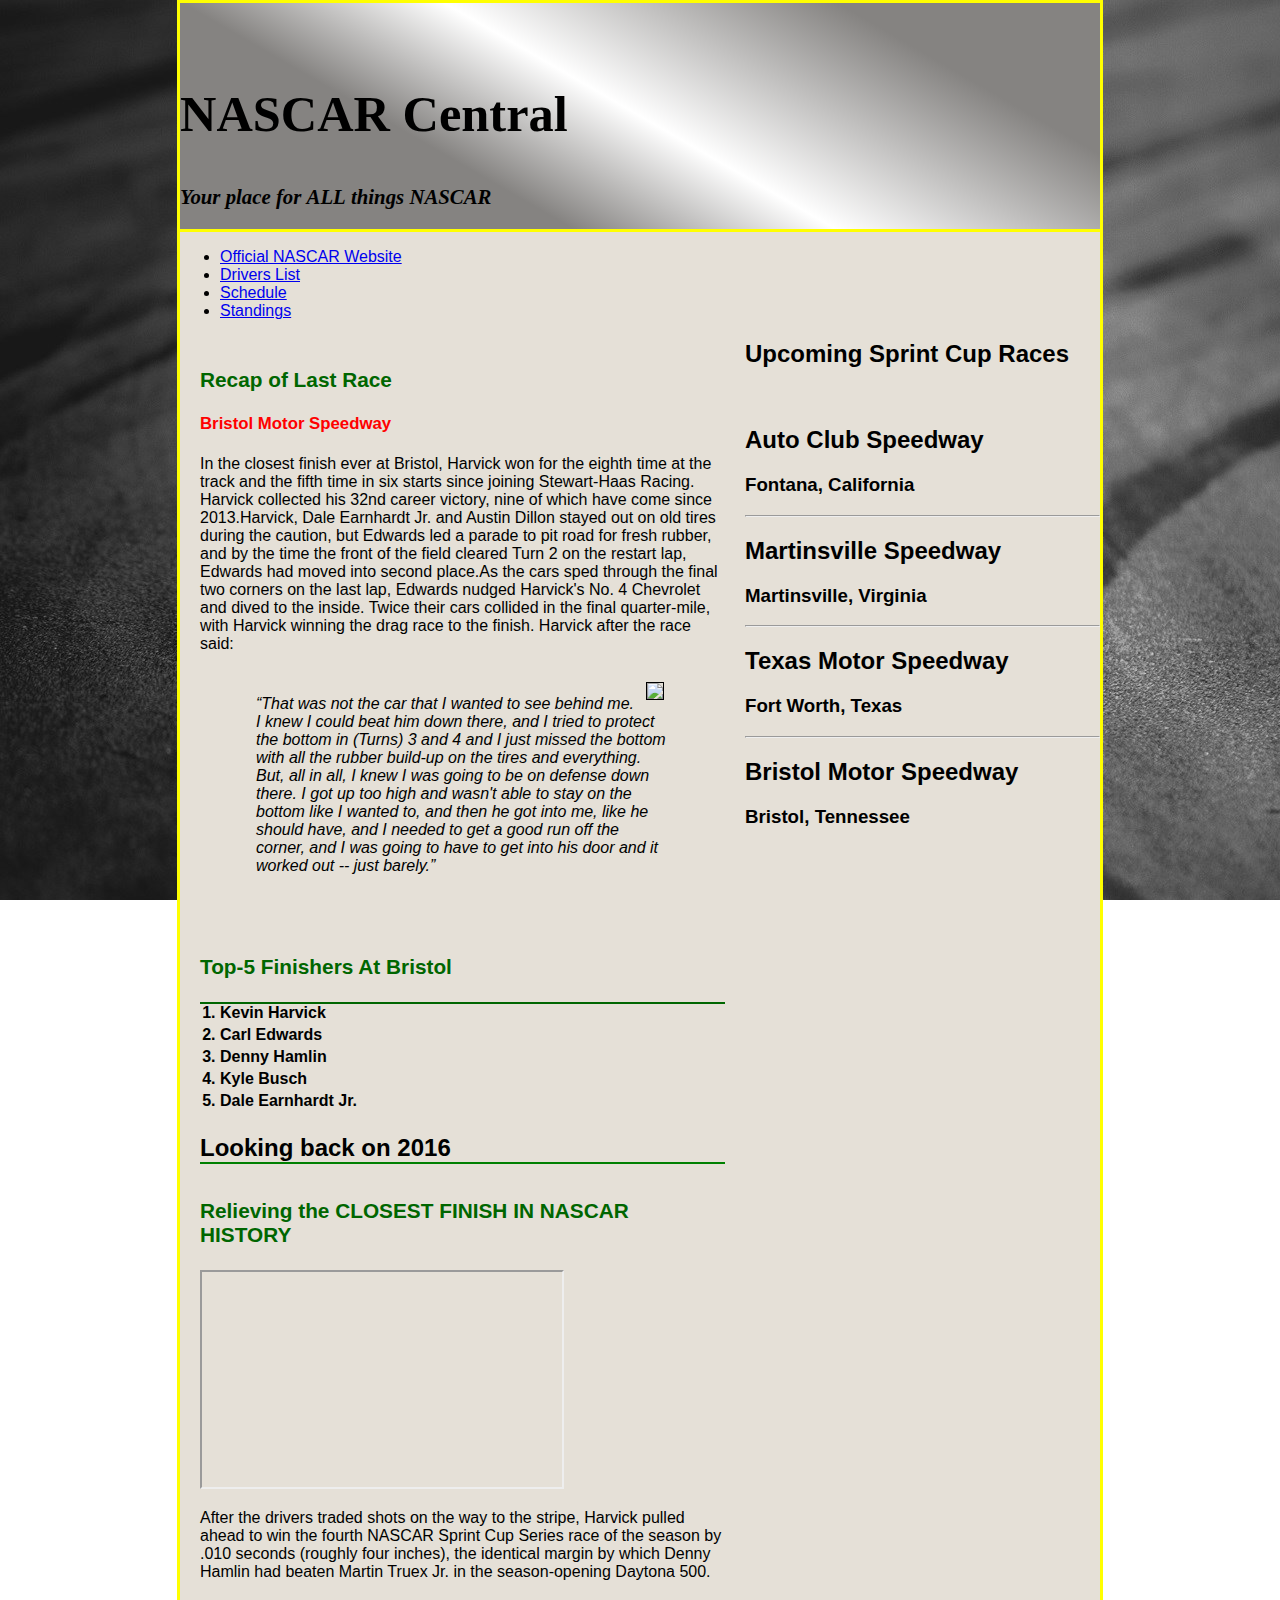
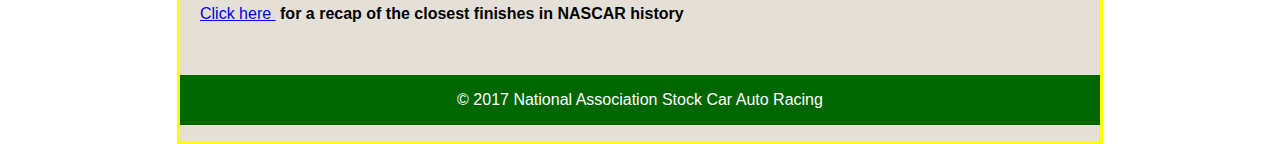
==== IT2320_Kuznicki.html @ a474803a "Addition of CSS" ====
﻿<!DOCTYPE html>
<html lang="en">
	
<head>
	<meta charset="utf-8">
		<title>First Web Site</title>	
			<link rel="stylesheet" href="main.css">
</head>

<body bgcolor="#E6e6FA">
	<header>
		<h2>NASCAR Central</h2>
		<h3>Your place for <b>ALL</b> things NASCAR</h3>
	</header>
    	<ul>
       		<li><a href="http://www.NASCAR.com">Official NASCAR Website</a></li>
       		<li><a href="https://www.nascar.com/drivers/monster-energy-nascar-cup-series/">Drivers List</a></li>
       		<li><a href="http://www.nascar.com/monster-energy-nascar-cup-series/schedule/">Schedule</a></li>
       		<li><a href="http://www.nascar.com/standings/monster-energy-nascar-cup-series">Standings</a></li>
    	</ul>
	
<main>
	<section>
		<h2>Recap of Last Race</h2>
		<h3><span style="color:red">Bristol Motor Speedway</span></h3>
	
				<p>In the closest finish ever at Bristol, Harvick won for the eighth time at the track and the fifth time in six starts since joining Stewart-Haas Racing. 
				Harvick collected his 32nd career victory, nine of which have come since 2013.Harvick, Dale Earnhardt Jr. and Austin Dillon stayed out on old tires during the caution, but Edwards led a parade to pit road for fresh 						rubber, and by the time the front of the field cleared Turn 2 on the restart lap, Edwards had moved into second place.As the cars sped through the final two corners on the last lap, Edwards nudged Harvick's No. 4 						Chevrolet and dived to the inside. Twice their cars collided in the final quarter-mile, with Harvick winning the drag race to the finish. Harvick after the race said: </p>
					<blockquote>	
						<img src="https://upload.wikimedia.org/wikipedia/commons/thumb/e/e2/TSM350_-_2015_-_Kevin_Harvick_-_Stierch_4_Cropped.jpg/220px-TSM350_-_2015_-_Kevin_Harvick_-_Stierch_4_Cropped.jpg">
						<br>
							<q>That was not the car that I wanted to see behind me. I knew I could beat him down there, and I tried to protect the bottom in (Turns) 3 and 4 and I just missed the bottom with all the rubber build-up on the 							tires and everything.
							But, all in all, I knew I was going to be on defense down there. I got up too high and wasn't able to stay on the bottom like I wanted to, and then he got into me, like he should have, and I needed to get a 								good run off the corner, and I was going to have to get into his door and it worked out -- just barely.</q>
					</blockquote>
					<br>
					<br>
					
			<h2> Top-5 Finishers At Bristol </h2>
				
			<ol>
					
				<li> Kevin Harvick</li>
				<li> Carl Edwards</li>
				<li> Denny Hamlin</li>
				<li> Kyle Busch </li>
				<li> Dale Earnhardt Jr.</li>
			</ol>

<h1>Looking back on 2016</h1>
		<article>
			<h2>Relieving the CLOSEST FINISH IN NASCAR HISTORY</h2>
			<iframe width="360" height="215" src="https://www.youtube.com/embed/q4V1OTobqiM" frameborder="2" allowfullscreen></iframe>
						<p>After the drivers traded shots on the way to the stripe, Harvick pulled ahead to win the fourth 
						NASCAR Sprint Cup Series race of the season by .010 seconds (roughly four inches), 
						the identical margin by which Denny Hamlin had beaten Martin Truex Jr. in the season-opening Daytona 500.</p>
			<p><a href="http://galleries.nascar.com/gallery/167/closest-finishes-in-nascar-history#/0"> Click here </a>&nbsp;<b>for a recap of the closest finishes in NASCAR history</b></p>
		</article>
		
	
		</section>
	
		<h2>Upcoming Sprint Cup Races</h2>
		<br>
		<h2>Auto Club Speedway</h2>
		<h3>Fontana, California</h3>
				<hr>	
		<h2>Martinsville Speedway</h2>
		<h3>Martinsville, Virginia</h3>
				<hr>		
		<h2>Texas Motor Speedway</h2>
		<h3>Fort Worth, Texas</h3>
				<hr>		
		<h2>Bristol Motor Speedway</h2>
		<h3>Bristol, Tennessee</h3>
					

  </main>
	<footer>
		<p> &copy; 2017 National Association Stock Car Auto Racing</p>
	</footer>
</body>
</html>
---- main.css ----
﻿/*the style for the html element*/
html {
	background-image:url('images/original.jpg');
	background-attachment:fixed;	
	}
/* the styles for the elements */
body {
	font-family: Arial, Helvetica, sans-serif;
    font-size: 100%;
    width:  920px;
    margin: 0 auto;
    border: 3px solid yellow;
    background-color: #e5e0d7;
}
a:hover, a:focus {
	font-style:italic
}
/* the styles for the header */
header {
	font-family:"Arial Black";
	border-bottom: 3px solid yellow;
	padding-top: 2.5em;
	background-image: -moz-linear-gradient(
	    30deg, #858381 0%, #858381 30%, white 50%, #858381 80%, #858381 100%);
	background-image: -webkit-linear-gradient(
	    30deg, #858381 0%, #858381 30%, white 50%, #858381 80%, #858381 100%);
	background-image: -o-linear-gradient(
	    30deg, #858381 0%, #858381 30%, white 50%, #858381 80%, #858381 100%);
	background-image: linear-gradient(
	    30deg, #858381 0%, #858381 30%, white 50%, #858381 80%, #858381 100%);
}
header h2 {	
	font-size: 315%;
	color: black; 
}
header h3 {
	font-size: 130%;
	font-style: italic;
}		
/* the styles for the main content*/
main {
	clear: left;
}
/*the styles for the section*/
section{
	width: 525px;
	float: left;
	padding: 0 20px 20px 20px;
}
section h1 {
	font-size: 150%;
	padding-top: .5ems;
	padding-bottom: .25ems;
	margin: 0;     
}
section h2 {
	font-size:130%;
	color: #006600;
	padding-top: .5em;
	padding-bottom: .25em;
}
section h3 {
	font-size: 105%;
	padding-bottom: .25em;
}

section img {
	float: right;
	margin: 5px 5px 5px 5px;
	border: 1px solid black;
}
section p {
	padding-bottom: .5em;
}
section blockquote {
	font-style:italic;
	padding-left: 1em;
	padding-right: 1em;
}
section ol {
	border-top: 2px solid #006600;
	padding-bottom: .25em;
	padding-left: 1.25em;
}
section li {
	font-family:Arial, Helvetica, sans-serif;
	font-weight:bolder;
	font-variant:normal;
	padding-bottom: .25em;
}
/*the styles for the article*/
article{
	padding: .5em 0;
	border-top: 2px solid green;
}

/* the styles for the footer */
footer {
	background-color: #006600; 
	clear: both;

}
footer p {
	border-top:thick yellow;
	text-align: center;
	color: white;
	padding: 1em 0;
}
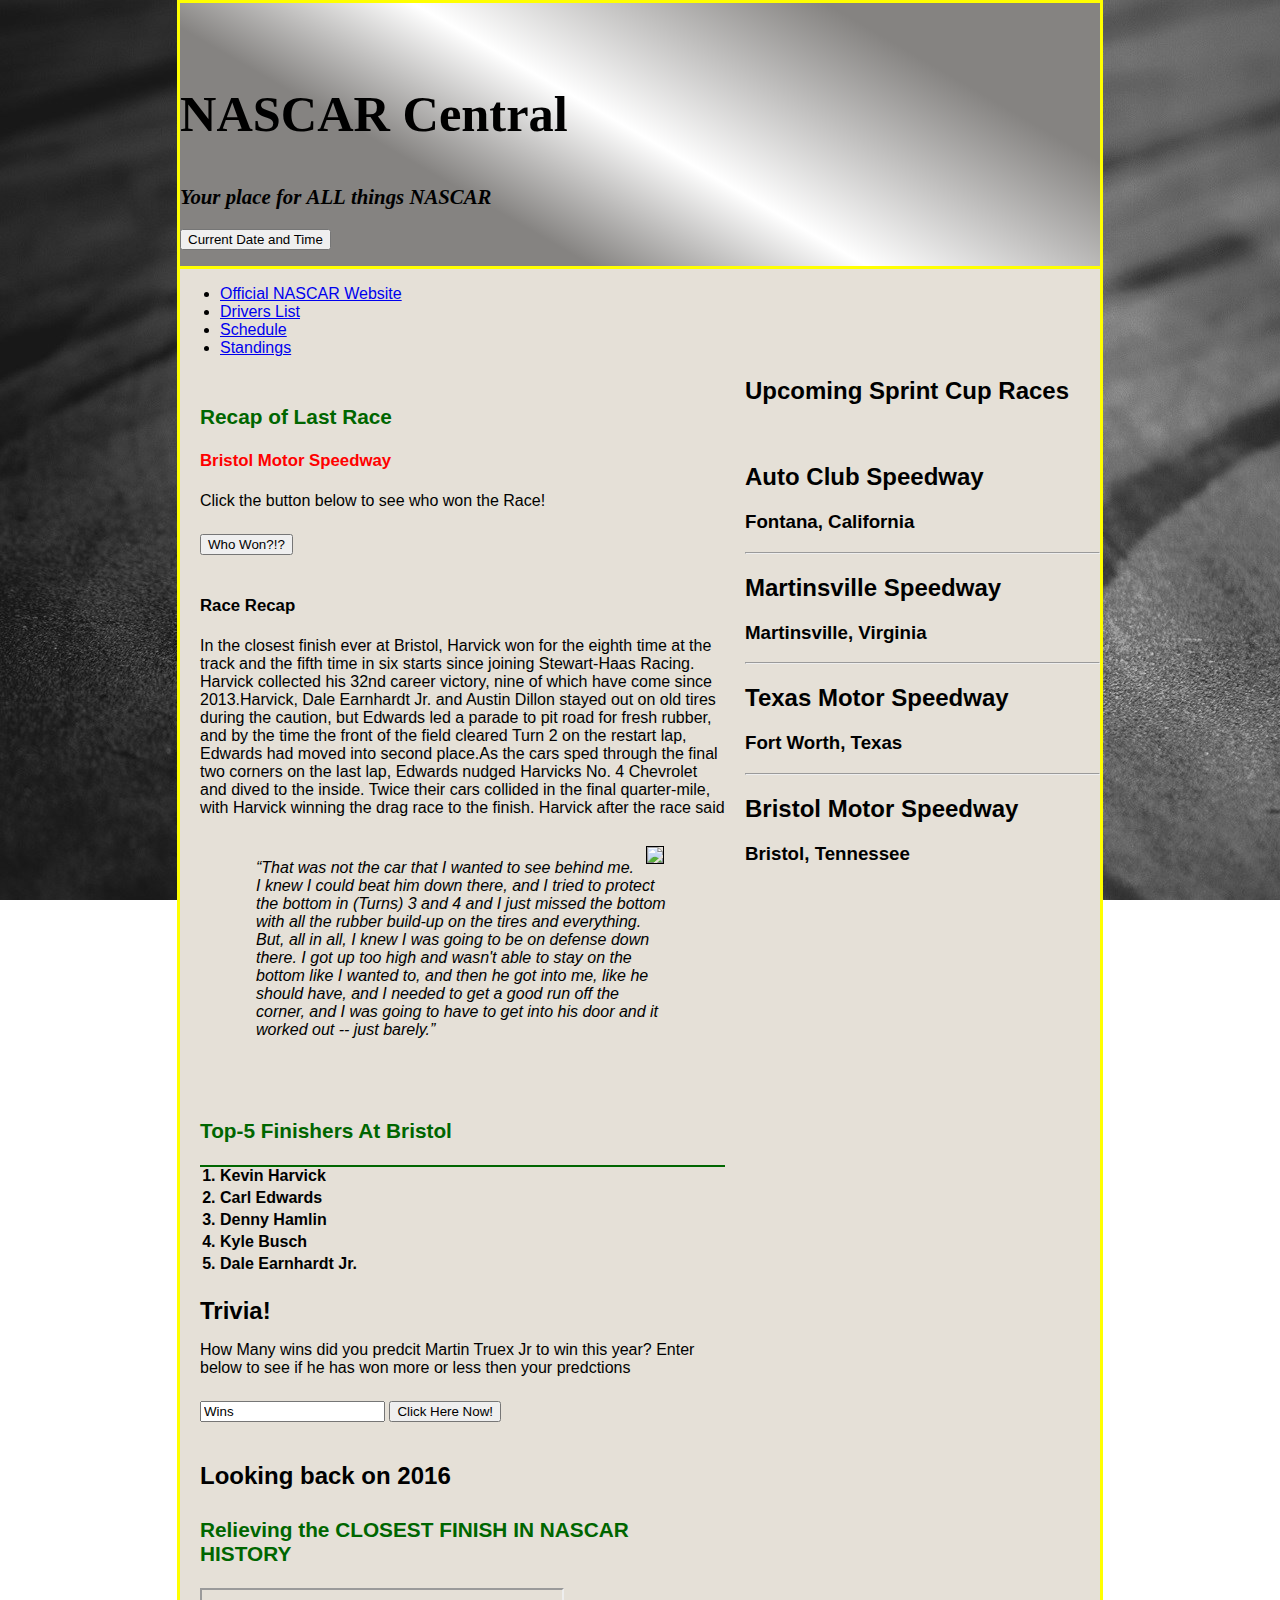
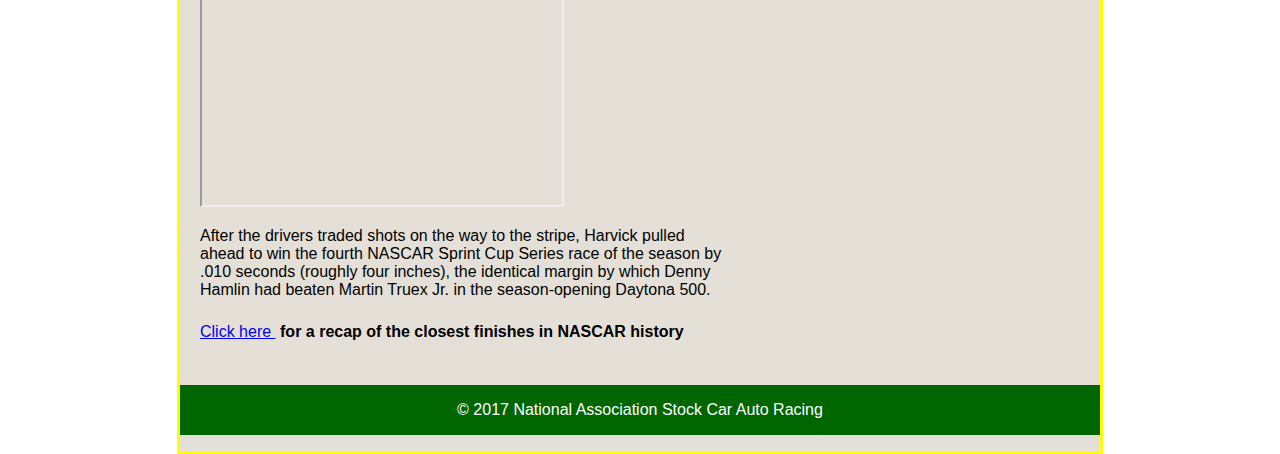
==== commit a0e9d33f: "Week 3 IT2320" ====
--- a/IT2320_Kuznicki.html
+++ b/IT2320_Kuznicki.html
@@ -5,32 +5,53 @@
 	<meta charset="utf-8">
 		<title>First Web Site</title>	
 			<link rel="stylesheet" href="main.css">
+			<script src="scripts.js"></script>
 </head>
 
 <body bgcolor="#E6e6FA">
+<body bgcolor="white">
 	<header>
 		<h2>NASCAR Central</h2>
 		<h3>Your place for <b>ALL</b> things NASCAR</h3>
+		
+		
+		
+			<button onclick="myFunctionforTime()">Current Date and Time</button>
+				<p id="time"></p>
+	
 	</header>
     	<ul>
        		<li><a href="http://www.NASCAR.com">Official NASCAR Website</a></li>
        		<li><a href="https://www.nascar.com/drivers/monster-energy-nascar-cup-series/">Drivers List</a></li>
        		<li><a href="http://www.nascar.com/monster-energy-nascar-cup-series/schedule/">Schedule</a></li>
        		<li><a href="http://www.nascar.com/standings/monster-energy-nascar-cup-series">Standings</a></li>
-    	</ul>
+    	</ul>	
+	
 	
 <main>
 	<section>
 		<h2>Recap of Last Race</h2>
 		<h3><span style="color:red">Bristol Motor Speedway</span></h3>
 	
+			<p> Click the button below to see who won the Race!</p>
+			
+			<button onclick="myfunctionforWinner()">Who Won?!?</button><!-- JavaScript-->
+			<p id="raceWinner"></p>
+			
+			<h3>Race Recap</h3>
+			
+			
 				<p>In the closest finish ever at Bristol, Harvick won for the eighth time at the track and the fifth time in six starts since joining Stewart-Haas Racing. 
-				Harvick collected his 32nd career victory, nine of which have come since 2013.Harvick, Dale Earnhardt Jr. and Austin Dillon stayed out on old tires during the caution, but Edwards led a parade to pit road for fresh 						rubber, and by the time the front of the field cleared Turn 2 on the restart lap, Edwards had moved into second place.As the cars sped through the final two corners on the last lap, Edwards nudged Harvick's No. 4 						Chevrolet and dived to the inside. Twice their cars collided in the final quarter-mile, with Harvick winning the drag race to the finish. Harvick after the race said: </p>
-					<blockquote>	
+				Harvick collected his 32nd career victory, nine of which have come since 2013.Harvick, Dale Earnhardt Jr. and Austin Dillon stayed out on old tires during the caution, but Edwards led a parade to pit road for fresh 
+				rubber, and by the time the front of the field cleared Turn 2 on the restart lap, Edwards had moved into second place.As the cars sped through the final two corners on the last lap, Edwards nudged Harvicks No. 4 
+				Chevrolet and dived to the inside. Twice their cars collided in the final quarter-mile, with Harvick winning the drag race to the finish. Harvick after the race said</p>	
+				<blockquote>	
 						<img src="https://upload.wikimedia.org/wikipedia/commons/thumb/e/e2/TSM350_-_2015_-_Kevin_Harvick_-_Stierch_4_Cropped.jpg/220px-TSM350_-_2015_-_Kevin_Harvick_-_Stierch_4_Cropped.jpg">
 						<br>
-							<q>That was not the car that I wanted to see behind me. I knew I could beat him down there, and I tried to protect the bottom in (Turns) 3 and 4 and I just missed the bottom with all the rubber build-up on the 							tires and everything.
-							But, all in all, I knew I was going to be on defense down there. I got up too high and wasn't able to stay on the bottom like I wanted to, and then he got into me, like he should have, and I needed to get a 								good run off the corner, and I was going to have to get into his door and it worked out -- just barely.</q>
+							<q>That was not the car that I wanted to see behind me. I knew I could beat him down there, and I tried to protect the bottom in (Turns) 3 and 4 and I just missed the bottom with all the rubber build-up on the 
+							tires and everything.
+							But, all in all, I knew I was going to be on defense down there. I got up too high and wasn't able to stay on the bottom like I wanted to, and then he got into me, like he should have, and I needed to get a 
+							good run off the corner, and I was going to have to get into his door and it worked out -- just barely.</q>
 					</blockquote>
 					<br>
 					<br>
@@ -39,12 +60,23 @@
 				
 			<ol>
 					
-				<li> Kevin Harvick</li>
-				<li> Carl Edwards</li>
-				<li> Denny Hamlin</li>
-				<li> Kyle Busch </li>
-				<li> Dale Earnhardt Jr.</li>
+				<li onmouseover="MouseOverListItem(this)" onmouseout="MouseOutListItem(this)"> Kevin Harvick</li>
+				<li onmouseover="MouseOverListItem(this)" onmouseout="MouseOutListItem(this)"> Carl Edwards</li>
+				<li onmouseover="MouseOverListItem(this)" onmouseout="MouseOutListItem(this)"> Denny Hamlin</li>
+				<li onmouseover="MouseOverListItem(this)" onmouseout="MouseOutListItem(this)"> Kyle Busch </li>
+				<li onmouseover="MouseOverListItem(this)" onmouseout="MouseOutListItem(this)"> Dale Earnhardt Jr.</li>
 			</ol>
+
+	<h1>Trivia!</h1>
+	<p>How Many wins did you predcit Martin Truex Jr to win this year? Enter below to see if he has won more or less then your predctions</p>
+	<input id="mtjWins" value="Wins" />
+
+<button onclick="myFunction()">Click Here Now!</button>
+
+<p id="demo"></p>
+
+
+
 
 <h1>Looking back on 2016</h1>
 		<article>
--- a/main.css
+++ b/main.css
@@ -88,6 +88,14 @@
 	font-variant:normal;
 	padding-bottom: .25em;
 }
+
+.list-item-highlight
+
+{
+	font-weight: bold;
+	color: lime;	
+	}
+}
 /*the styles for the article*/
 article{
 	padding: .5em 0;
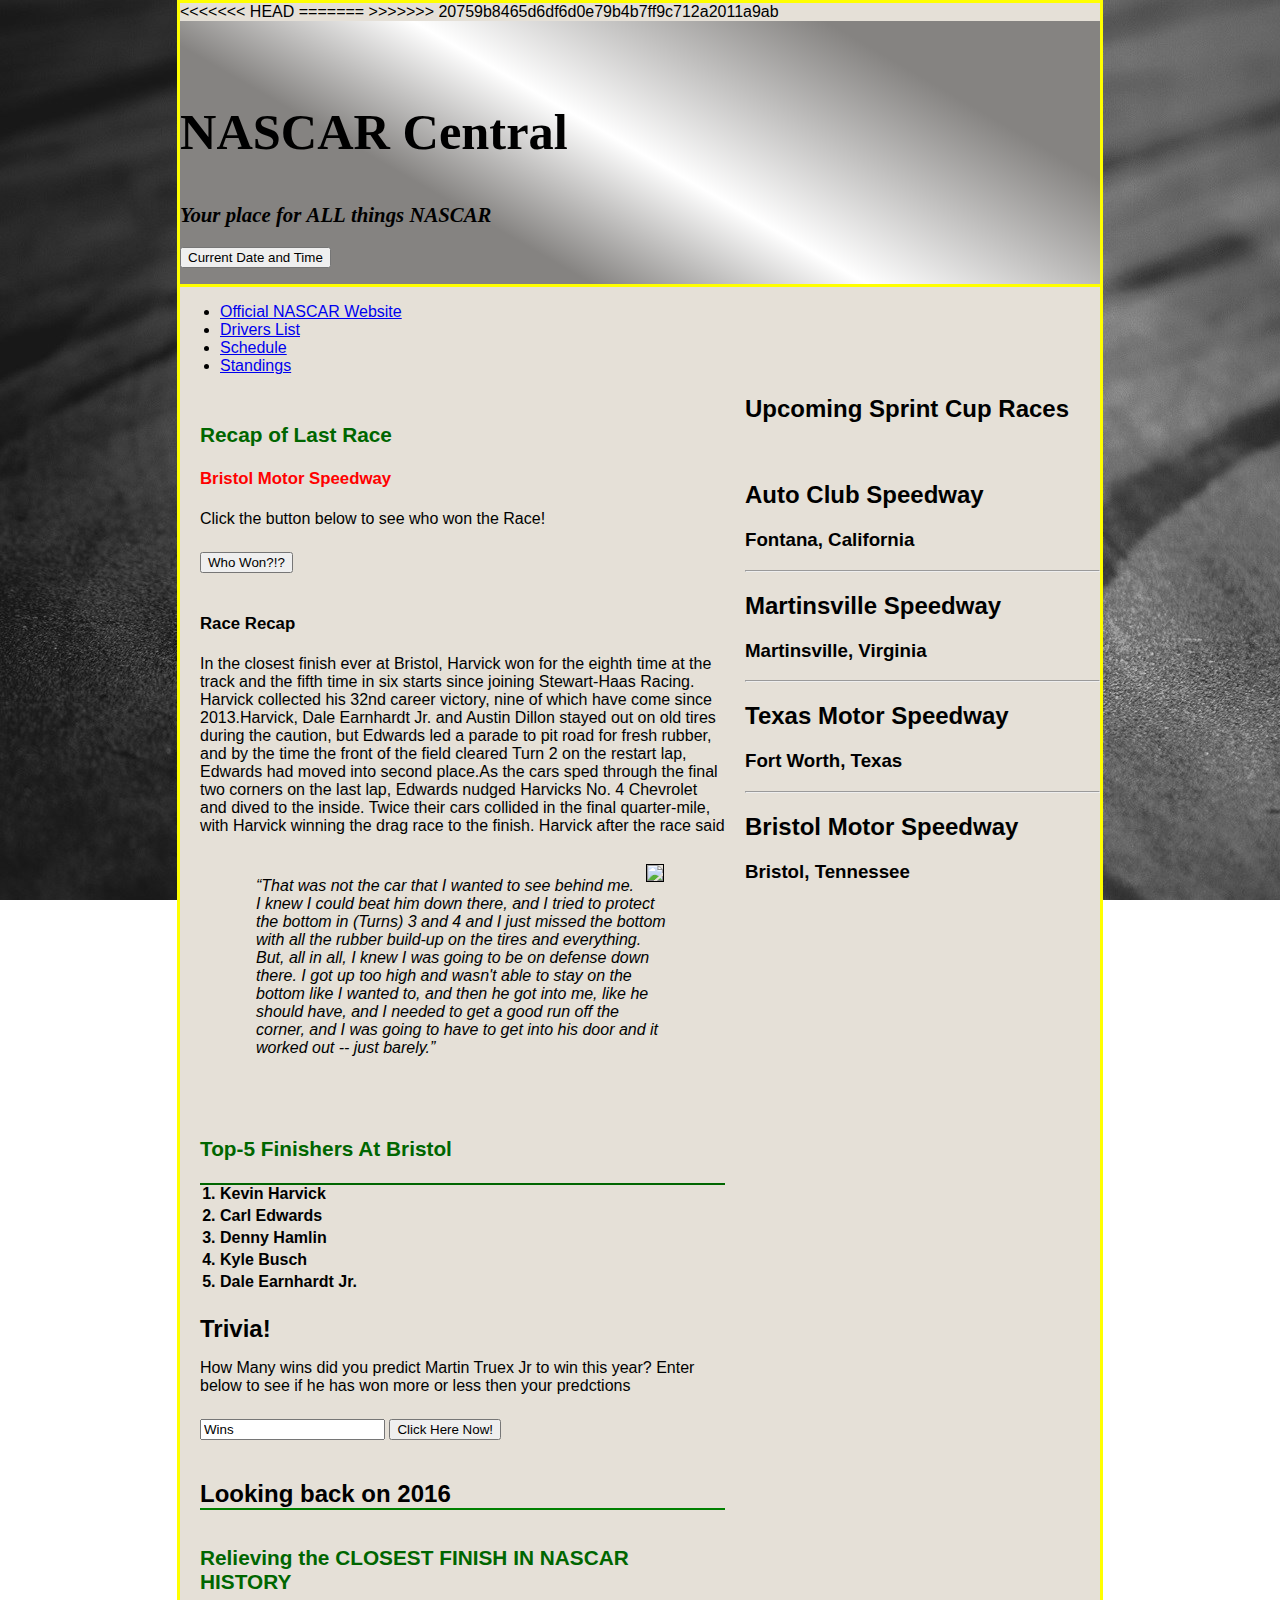
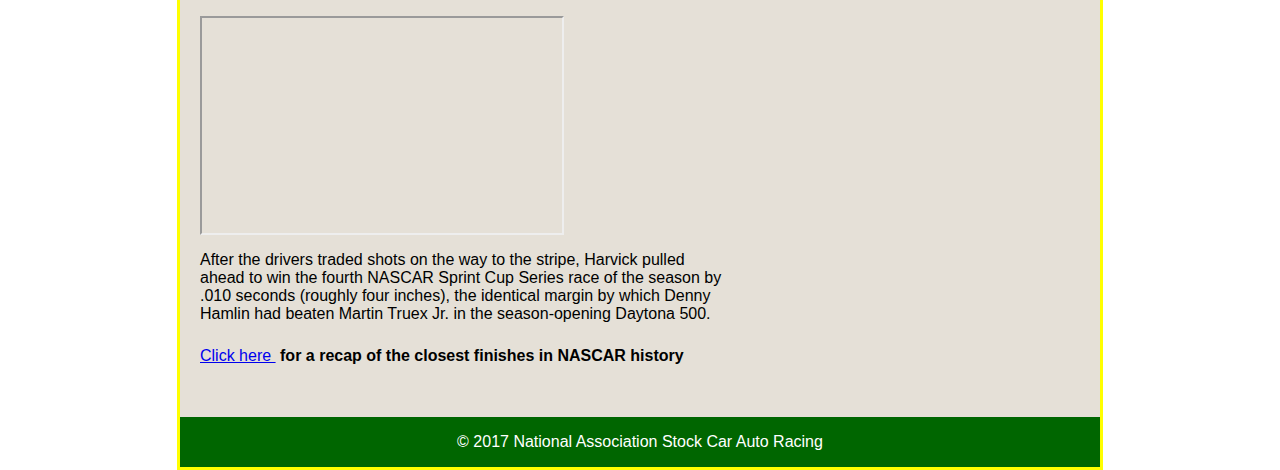
==== commit 4a9257b7: "Add files via upload" ====
--- a/IT2320_Kuznicki.html
+++ b/IT2320_Kuznicki.html
@@ -1,24 +1,25 @@
-﻿<!DOCTYPE html>
-<html lang="en">
+﻿<html>
 	
 <head>
 	<meta charset="utf-8">
 		<title>First Web Site</title>	
 			<link rel="stylesheet" href="main.css">
-			<script src="scripts.js"></script>
 </head>
 
+<<<<<<< HEAD
+<body bgcolor="white">
+   <script src="scripts.js"></script>
+=======
 <body bgcolor="#E6e6FA">
-<body bgcolor="white">
+>>>>>>> 20759b8465d6df6d0e79b4b7ff9c712a2011a9ab
 	<header>
 		<h2>NASCAR Central</h2>
 		<h3>Your place for <b>ALL</b> things NASCAR</h3>
 		
+		<button onclick="myFunctionforTime()">Current Date and Time</button>
+
+				<p id="time"></p>
 		
-		
-			<button onclick="myFunctionforTime()">Current Date and Time</button>
-				<p id="time"></p>
-	
 	</header>
     	<ul>
        		<li><a href="http://www.NASCAR.com">Official NASCAR Website</a></li>
@@ -34,9 +35,11 @@
 		<h3><span style="color:red">Bristol Motor Speedway</span></h3>
 	
 			<p> Click the button below to see who won the Race!</p>
+				<button type="button" onclick="myfunctionforWinner()">Who Won?!?</button><!-- JavaScript-->
+
+			<p id="raceWinner"></p>
+
 			
-			<button onclick="myfunctionforWinner()">Who Won?!?</button><!-- JavaScript-->
-			<p id="raceWinner"></p>
 			
 			<h3>Race Recap</h3>
 			
@@ -68,14 +71,17 @@
 			</ol>
 
 	<h1>Trivia!</h1>
-	<p>How Many wins did you predcit Martin Truex Jr to win this year? Enter below to see if he has won more or less then your predctions</p>
-	<input id="mtjWins" value="Wins" />
+	<p>How Many wins did you predict Martin Truex Jr to win this year? Enter below to see if he has won more or less then your predctions</p>
+
+<input id="mtjWins" value="Wins" >
+
+
 
 <button onclick="myFunction()">Click Here Now!</button>
 
-<p id="demo"></p>
 
 
+<p id="demo"></p>
 
 
 <h1>Looking back on 2016</h1>
--- a/main.css
+++ b/main.css
@@ -1,116 +1,119 @@
-﻿/*the style for the html element*/
-html {
-	background-image:url('images/original.jpg');
-	background-attachment:fixed;	
-	}
-/* the styles for the elements */
-body {
-	font-family: Arial, Helvetica, sans-serif;
-    font-size: 100%;
-    width:  920px;
-    margin: 0 auto;
-    border: 3px solid yellow;
-    background-color: #e5e0d7;
-}
-a:hover, a:focus {
-	font-style:italic
-}
-/* the styles for the header */
-header {
-	font-family:"Arial Black";
-	border-bottom: 3px solid yellow;
-	padding-top: 2.5em;
-	background-image: -moz-linear-gradient(
-	    30deg, #858381 0%, #858381 30%, white 50%, #858381 80%, #858381 100%);
-	background-image: -webkit-linear-gradient(
-	    30deg, #858381 0%, #858381 30%, white 50%, #858381 80%, #858381 100%);
-	background-image: -o-linear-gradient(
-	    30deg, #858381 0%, #858381 30%, white 50%, #858381 80%, #858381 100%);
-	background-image: linear-gradient(
-	    30deg, #858381 0%, #858381 30%, white 50%, #858381 80%, #858381 100%);
-}
-header h2 {	
-	font-size: 315%;
-	color: black; 
-}
-header h3 {
-	font-size: 130%;
-	font-style: italic;
-}		
-/* the styles for the main content*/
-main {
-	clear: left;
-}
-/*the styles for the section*/
-section{
-	width: 525px;
-	float: left;
-	padding: 0 20px 20px 20px;
-}
-section h1 {
-	font-size: 150%;
-	padding-top: .5ems;
-	padding-bottom: .25ems;
-	margin: 0;     
-}
-section h2 {
-	font-size:130%;
-	color: #006600;
-	padding-top: .5em;
-	padding-bottom: .25em;
-}
-section h3 {
-	font-size: 105%;
-	padding-bottom: .25em;
-}
-
-section img {
-	float: right;
-	margin: 5px 5px 5px 5px;
-	border: 1px solid black;
-}
-section p {
-	padding-bottom: .5em;
-}
-section blockquote {
-	font-style:italic;
-	padding-left: 1em;
-	padding-right: 1em;
-}
-section ol {
-	border-top: 2px solid #006600;
-	padding-bottom: .25em;
-	padding-left: 1.25em;
-}
-section li {
-	font-family:Arial, Helvetica, sans-serif;
-	font-weight:bolder;
-	font-variant:normal;
-	padding-bottom: .25em;
-}
-
-.list-item-highlight
-
-{
-	font-weight: bold;
-	color: lime;	
-	}
-}
-/*the styles for the article*/
-article{
-	padding: .5em 0;
-	border-top: 2px solid green;
-}
-
-/* the styles for the footer */
-footer {
-	background-color: #006600; 
-	clear: both;
-
-}
-footer p {
-	border-top:thick yellow;
-	text-align: center;
-	color: white;
-	padding: 1em 0;
-}
+﻿/*the style for the html element*/
+html {
+	background-image:url('images/original.jpg');
+	background-attachment:fixed;	
+	}
+/* the styles for the elements */
+body {
+	font-family: Arial, Helvetica, sans-serif;
+    font-size: 100%;
+    width:  920px;
+    margin: 0 auto;
+    border: 3px solid yellow;
+    background-color: #e5e0d7;
+}
+a:hover, a:focus {
+	font-style:italic
+}
+/* the styles for the header */
+header {
+	font-family:"Arial Black";
+	border-bottom: 3px solid yellow;
+	padding-top: 2.5em;
+	background-image: -moz-linear-gradient(
+	    30deg, #858381 0%, #858381 30%, white 50%, #858381 80%, #858381 100%);
+	background-image: -webkit-linear-gradient(
+	    30deg, #858381 0%, #858381 30%, white 50%, #858381 80%, #858381 100%);
+	background-image: -o-linear-gradient(
+	    30deg, #858381 0%, #858381 30%, white 50%, #858381 80%, #858381 100%);
+	background-image: linear-gradient(
+	    30deg, #858381 0%, #858381 30%, white 50%, #858381 80%, #858381 100%);
+}
+header h2 {	
+	font-size: 315%;
+	color: black; 
+}
+header h3 {
+	font-size: 130%;
+	font-style: italic;
+}		
+/* the styles for the main content*/
+main {
+	clear: left;
+}
+/*the styles for the section*/
+section{
+	width: 525px;
+	float: left;
+	padding: 0 20px 20px 20px;
+}
+section h1 {
+	font-size: 150%;
+	padding-top: .5ems;
+	padding-bottom: .25ems;
+	margin: 0;     
+}
+section h2 {
+	font-size:130%;
+	color: #006600;
+	padding-top: .5em;
+	padding-bottom: .25em;
+}
+section h3 {
+	font-size: 105%;
+	padding-bottom: .25em;
+}
+
+section img {
+	float: right;
+	margin: 5px 5px 5px 5px;
+	border: 1px solid black;
+}
+section p {
+	padding-bottom: .5em;
+}
+section blockquote {
+	font-style:italic;
+	padding-left: 1em;
+	padding-right: 1em;
+}
+section ol {
+	border-top: 2px solid #006600;
+	padding-bottom: .25em;
+	padding-left: 1.25em;
+}
+section li {
+	font-family:Arial, Helvetica, sans-serif;
+	font-weight:bolder;
+	font-variant:normal;
+	padding-bottom: .25em;
+}
+
+section li.list-item-highlight
+
+{
+	font-weight:900;
+	font-size:larger;
+	font-style:italic;
+	color:#009933;
+	text-decoration:underline;
+	
+}
+/*the styles for the article*/
+article{
+	padding: .5em 0;
+	border-top: 2px solid green;
+}
+
+/* the styles for the footer */
+footer {
+	background-color: #006600; 
+	clear: both;
+
+}
+footer p {
+	border-top:thick yellow;
+	text-align: center;
+	color: white;
+	padding: 1em 0;
+}
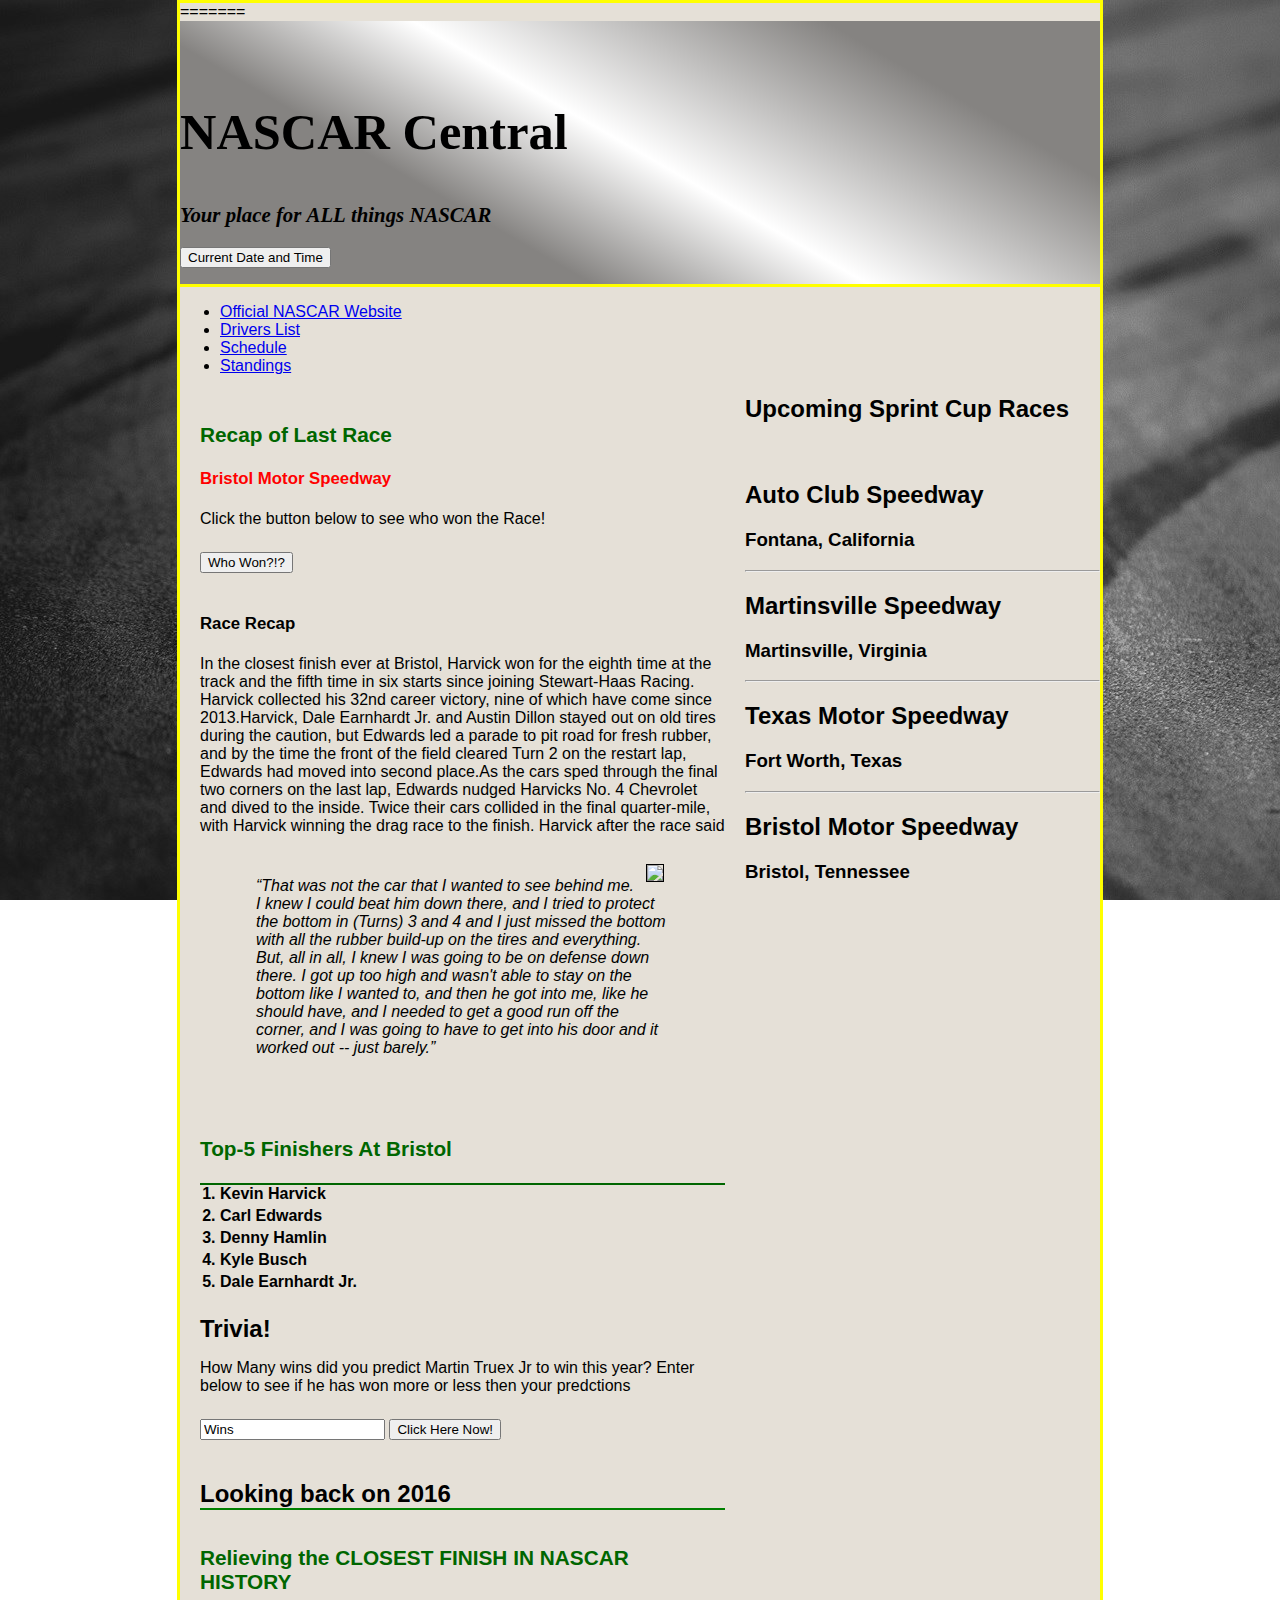
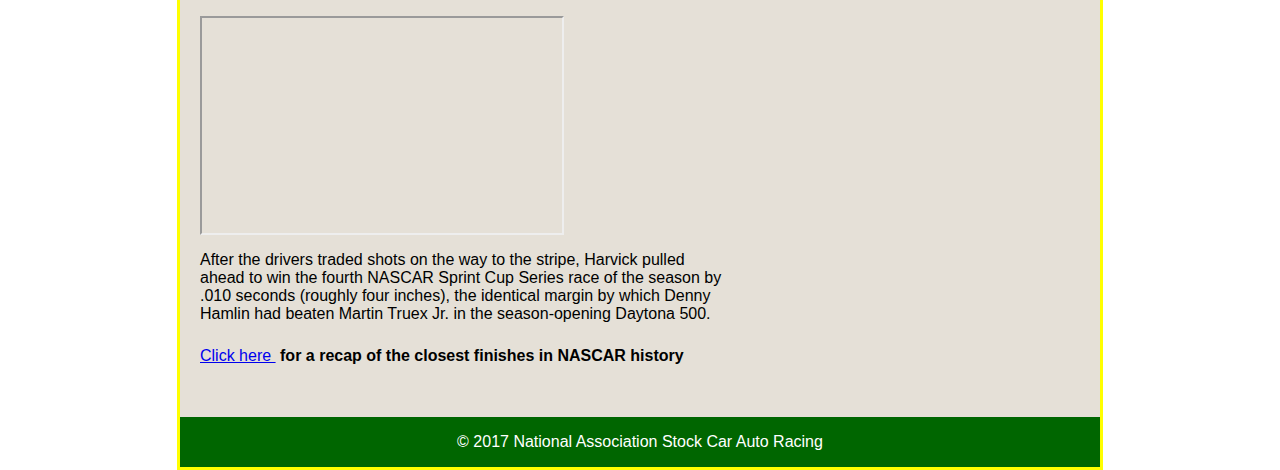
==== commit 6fbf7e47: "Update IT2320_Kuznicki.html" ====
--- a/IT2320_Kuznicki.html
+++ b/IT2320_Kuznicki.html
@@ -6,12 +6,10 @@
 			<link rel="stylesheet" href="main.css">
 </head>
 
-<<<<<<< HEAD
 <body bgcolor="white">
    <script src="scripts.js"></script>
 =======
 <body bgcolor="#E6e6FA">
->>>>>>> 20759b8465d6df6d0e79b4b7ff9c712a2011a9ab
 	<header>
 		<h2>NASCAR Central</h2>
 		<h3>Your place for <b>ALL</b> things NASCAR</h3>
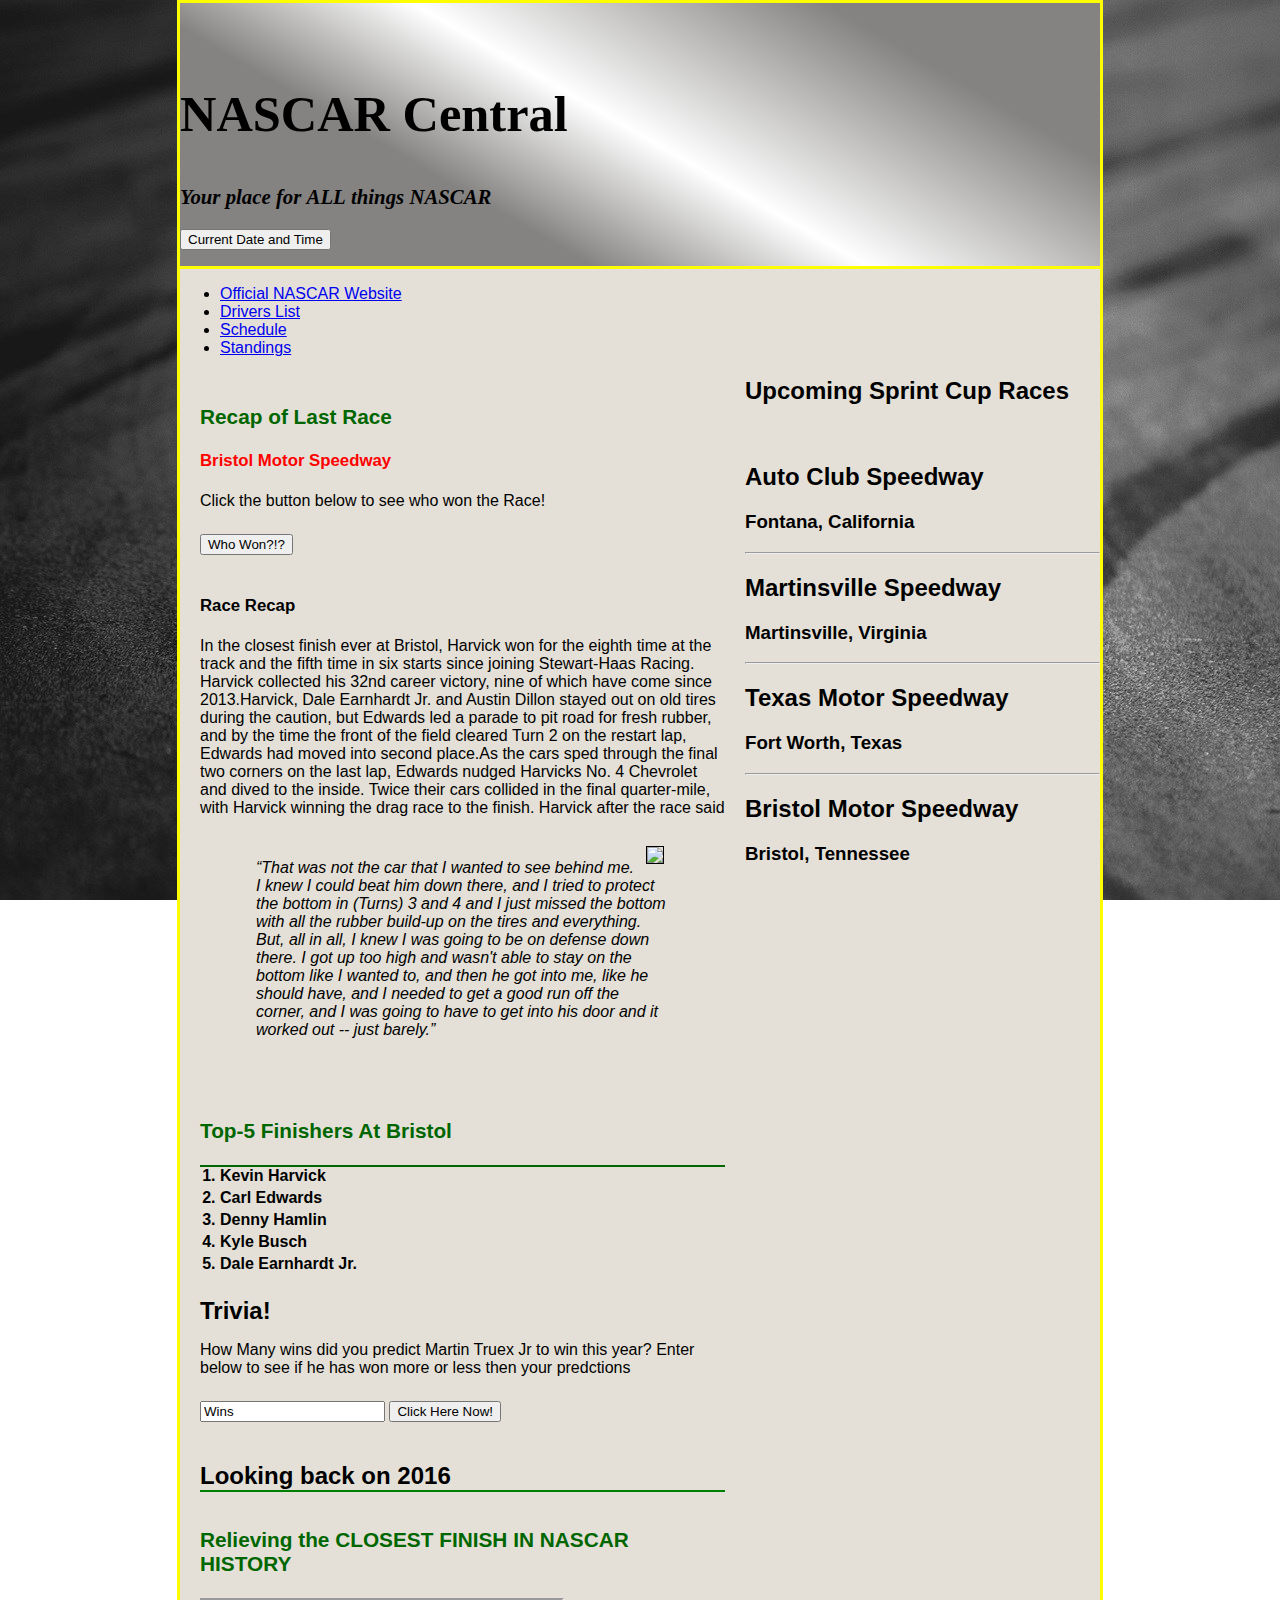
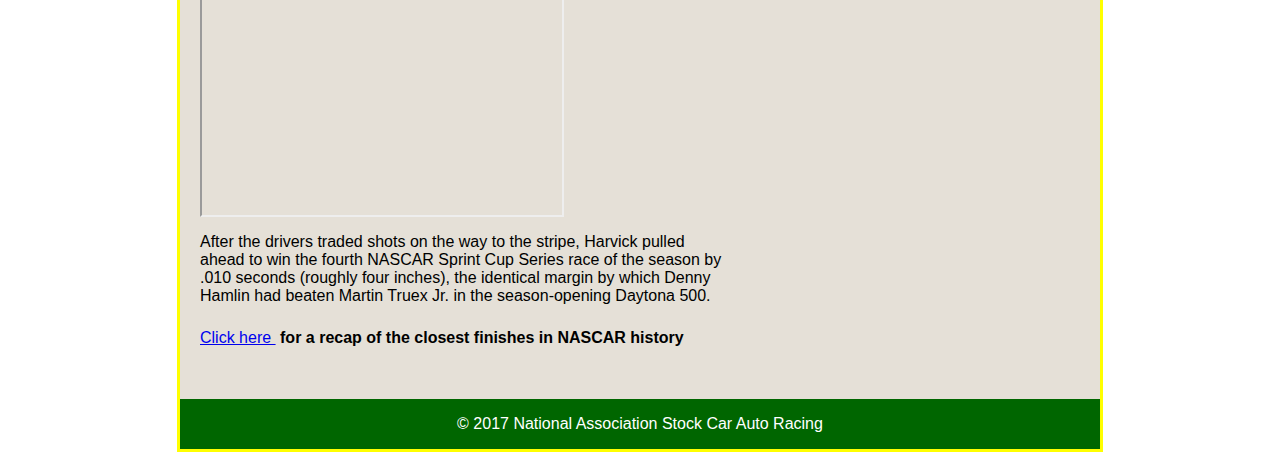
==== commit f5b82e3d: "Update IT2320_Kuznicki.html" ====
--- a/IT2320_Kuznicki.html
+++ b/IT2320_Kuznicki.html
@@ -8,7 +8,7 @@
 
 <body bgcolor="white">
    <script src="scripts.js"></script>
-=======
+
 <body bgcolor="#E6e6FA">
 	<header>
 		<h2>NASCAR Central</h2>
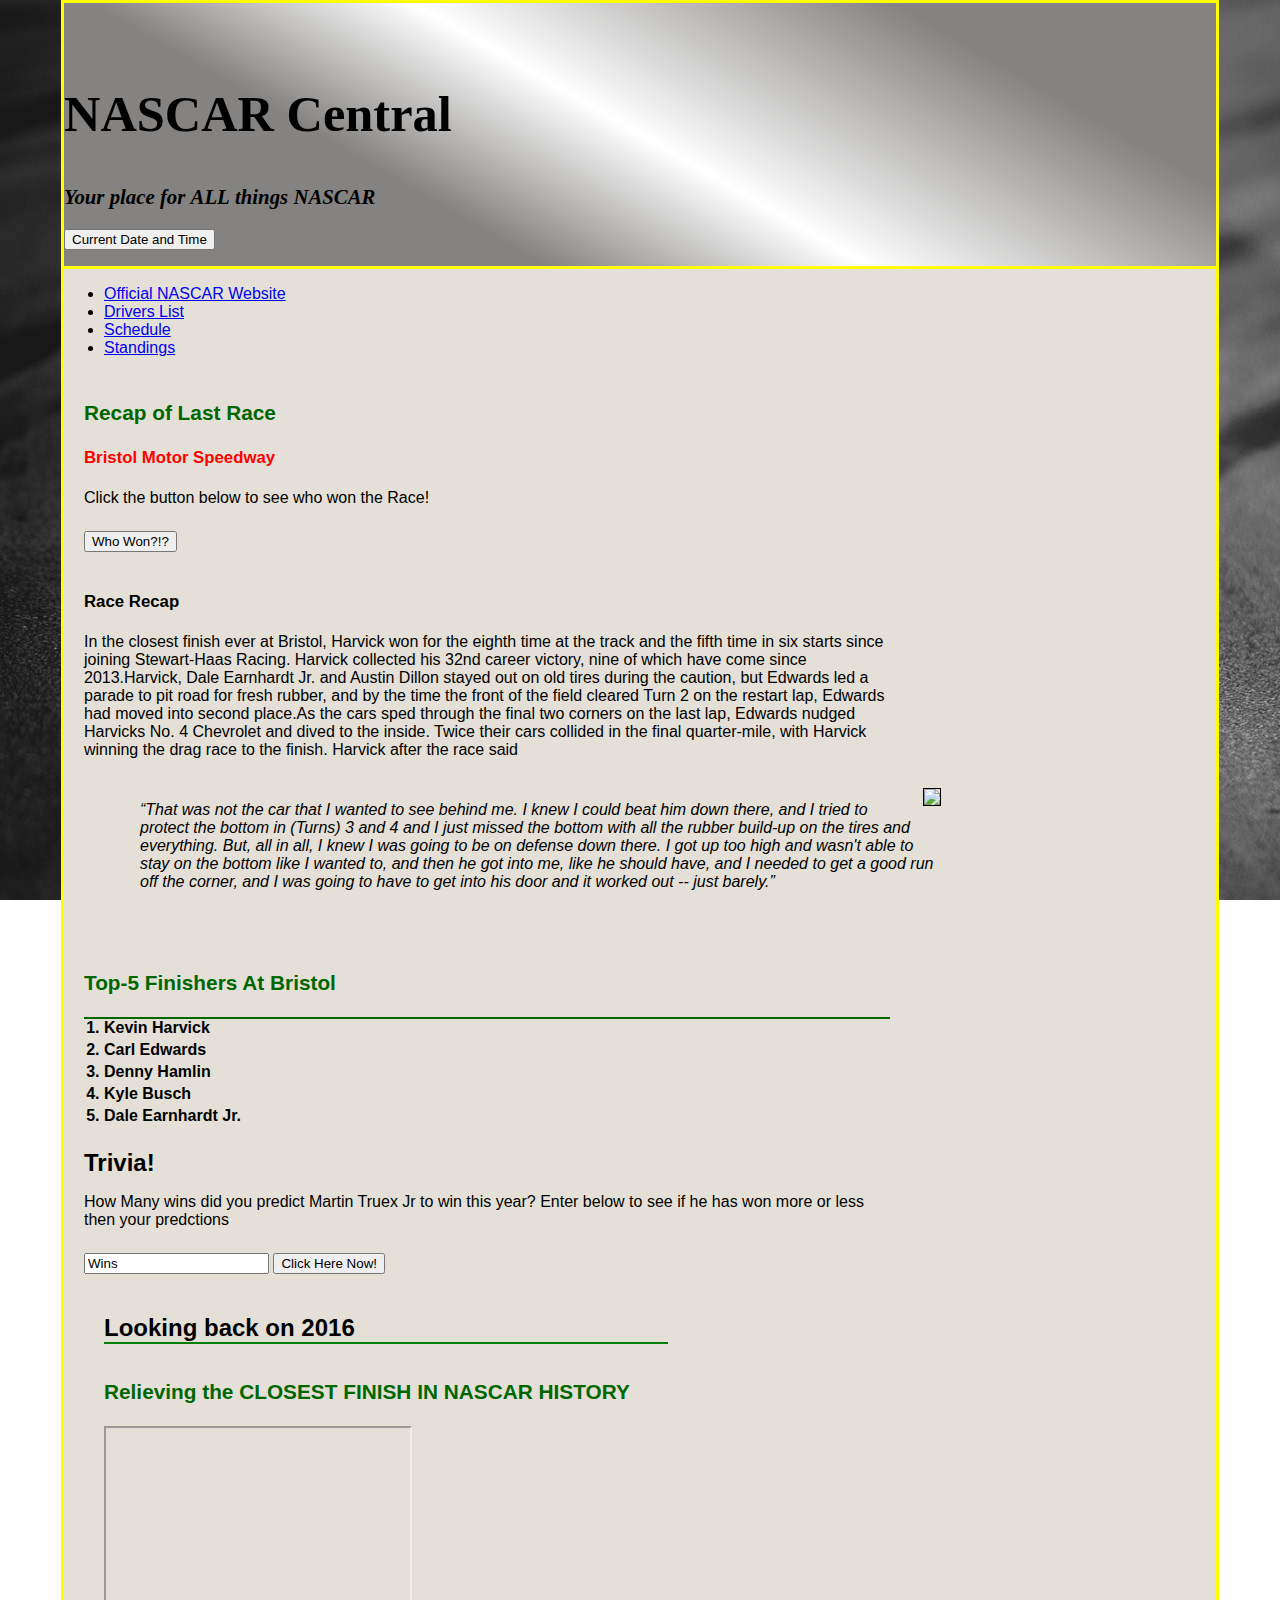
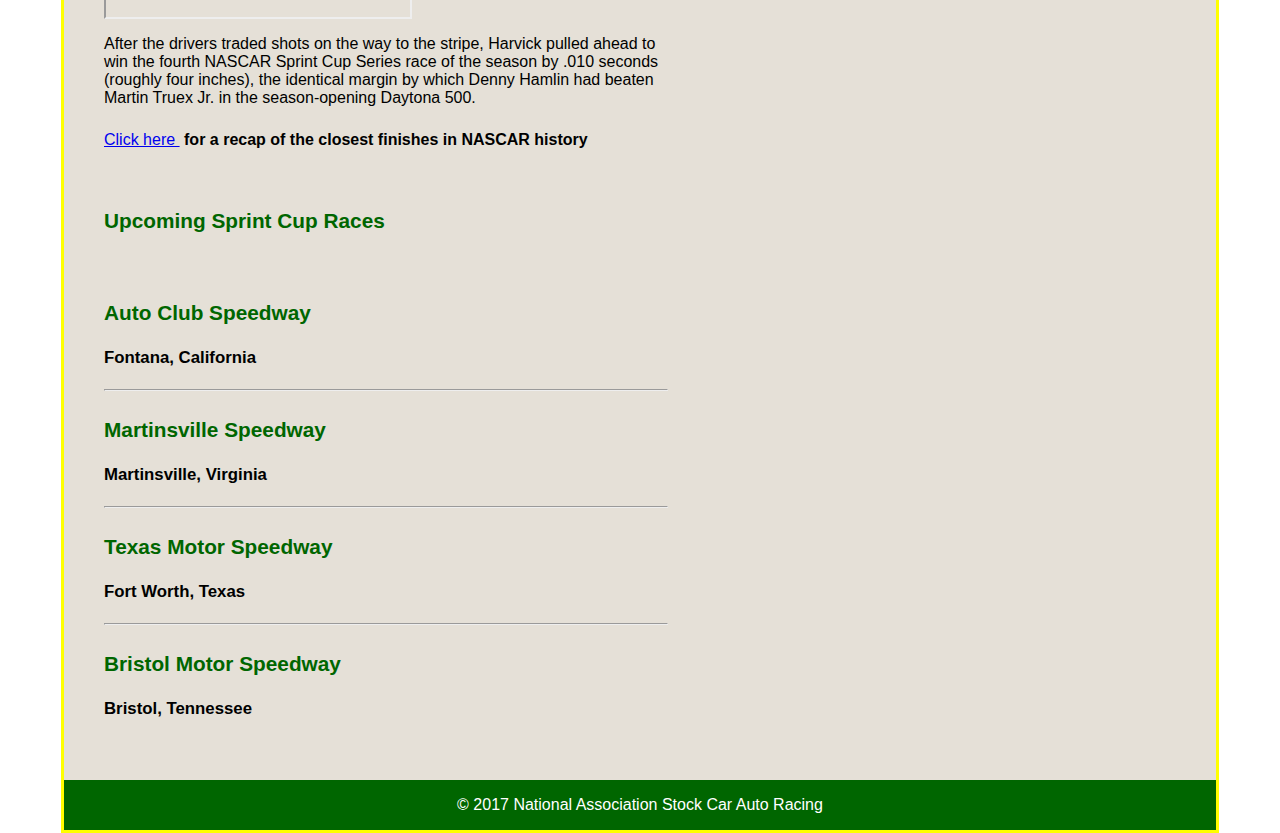
==== commit 71fb0ffc: "Add files via upload" ====
--- a/IT2320_Kuznicki.html
+++ b/IT2320_Kuznicki.html
@@ -4,12 +4,12 @@
 	<meta charset="utf-8">
 		<title>First Web Site</title>	
 			<link rel="stylesheet" href="main.css">
+			
+	<meta name="viewport" content="width=device-width, initial-scale=1.0">
 </head>
 
-<body bgcolor="white">
+<body>
    <script src="scripts.js"></script>
-
-<body bgcolor="#E6e6FA">
 	<header>
 		<h2>NASCAR Central</h2>
 		<h3>Your place for <b>ALL</b> things NASCAR</h3>
@@ -81,11 +81,11 @@
 
 <p id="demo"></p>
 
-
+<section>
 <h1>Looking back on 2016</h1>
 		<article>
 			<h2>Relieving the CLOSEST FINISH IN NASCAR HISTORY</h2>
-			<iframe width="360" height="215" src="https://www.youtube.com/embed/q4V1OTobqiM" frameborder="2" allowfullscreen></iframe>
+			<iframe width="304" height="189" src="https://www.youtube.com/embed/q4V1OTobqiM" frameborder="2" allowfullscreen></iframe>
 						<p>After the drivers traded shots on the way to the stripe, Harvick pulled ahead to win the fourth 
 						NASCAR Sprint Cup Series race of the season by .010 seconds (roughly four inches), 
 						the identical margin by which Denny Hamlin had beaten Martin Truex Jr. in the season-opening Daytona 500.</p>
@@ -93,7 +93,6 @@
 		</article>
 		
 	
-		</section>
 	
 		<h2>Upcoming Sprint Cup Races</h2>
 		<br>
@@ -108,7 +107,7 @@
 				<hr>		
 		<h2>Bristol Motor Speedway</h2>
 		<h3>Bristol, Tennessee</h3>
-					
+</section>
 
   </main>
 	<footer>
--- a/main.css
+++ b/main.css
@@ -1,13 +1,34 @@
-﻿/*the style for the html element*/
+﻿@media only screen 
+  and (min-width: 320px) 
+  and (orientation: portrait) {
+} 
+
+@media only screen and (max-width: 319px) {
+    html {
+    background-image:none;
+        background-color: blue;
+    }
+}	
+
+/*the style for the html element*/
 html {
 	background-image:url('images/original.jpg');
 	background-attachment:fixed;	
-	}
+		}
+		
+@media only screen and (max-width: 319px) {
+    html {
+    background-image:none;
+        background-color: blue;
+    }
+}		
+		
+		
 /* the styles for the elements */
 body {
 	font-family: Arial, Helvetica, sans-serif;
     font-size: 100%;
-    width:  920px;
+    width:  90%;
     margin: 0 auto;
     border: 3px solid yellow;
     background-color: #e5e0d7;
@@ -43,7 +64,7 @@
 }
 /*the styles for the section*/
 section{
-	width: 525px;
+	width: 70%;
 	float: left;
 	padding: 0 20px 20px 20px;
 }
@@ -68,6 +89,8 @@
 	float: right;
 	margin: 5px 5px 5px 5px;
 	border: 1px solid black;
+	max-width:150%;
+	height:auto;
 }
 section p {
 	padding-bottom: .5em;
@@ -76,6 +99,7 @@
 	font-style:italic;
 	padding-left: 1em;
 	padding-right: 1em;
+	width: 100%;
 }
 section ol {
 	border-top: 2px solid #006600;
